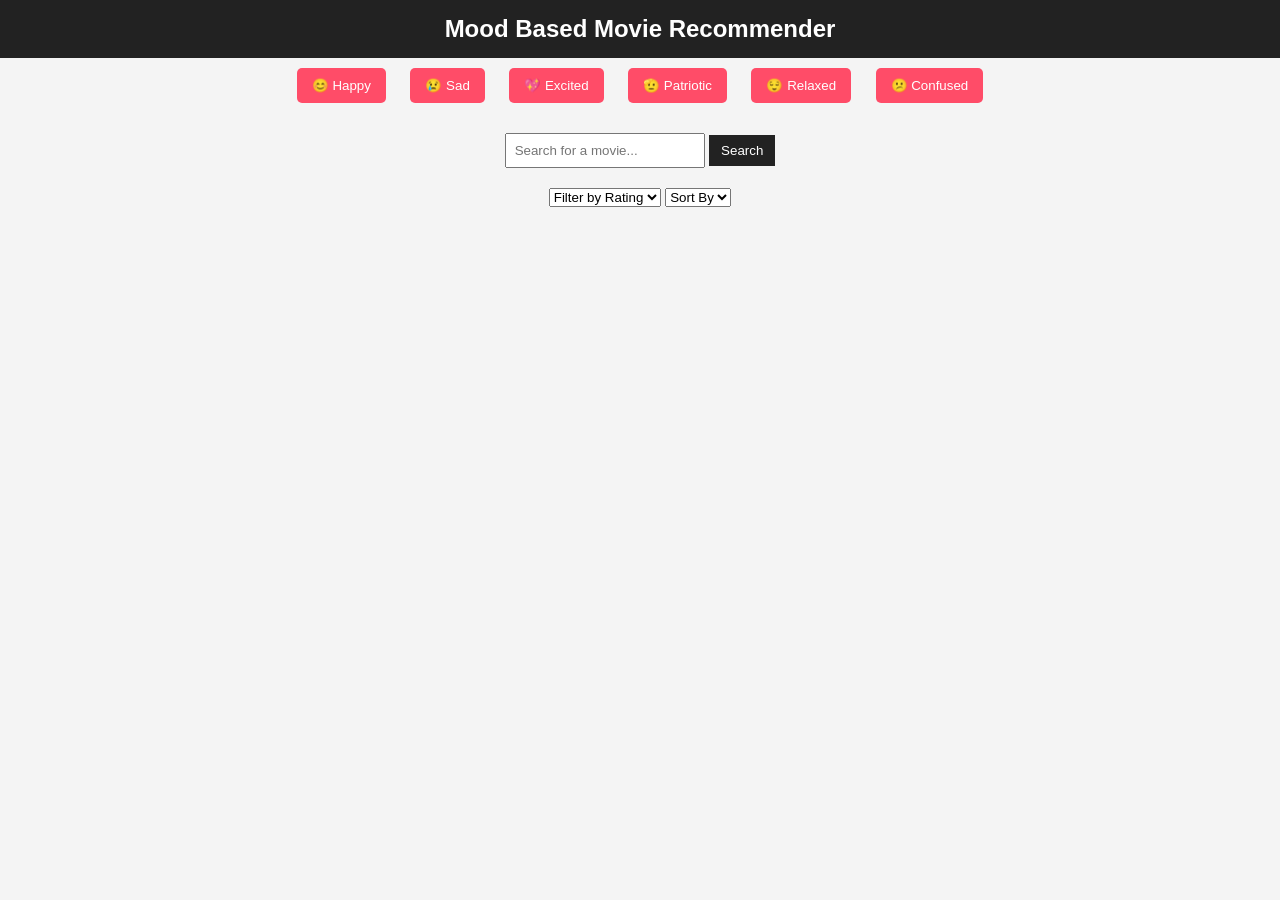
==== index.html @ a152695e "changes" ====
<!DOCTYPE html>
<html lang="en">

<head>
    <meta charset="UTF-8">
    <meta name="viewport" content="width=device-width, initial-scale=1.0">
    <title>Mood Based Movie Recommender</title>
    <link rel="stylesheet" href="../CSS/home.css">  
</head>

<body>
    <header>
        <h1 > Mood Based Movie Recommender </h1>
    </header>
    <main>
        <button id="happy">😊 Happy</button>
        <button id="sad">😢 Sad</button>
        <button id="excited">💖 Excited</button>
        <button id="indian_patriotic">🫡 Patriotic</button>
        <button id="relaxed">😌 Relaxed</button>
        <button id="confused">😕 Confused</button>
    </main>
    <div id="search-bar">
        <input type="text" id="search-input" placeholder="Search for a movie...">
        <button id="search-button">Search</button>
    </div>
    <div id="controls">
        <select id="filter">
            <option value="">Filter by Rating</option>
            <option value="7">Above 7</option>
            <option value="8">Above 8</option>
        </select>

        <select id="sort">
            <option value="">Sort By</option>
            <option value="az">A-Z</option>
            <option value="rating">Rating</option>
        </select>
    </div>
    <div id="movieContainer"></div>
    <script src="../JS/home.js"></script>
</body>
</html>
---- CSS/home.css ----
* {
    margin: 0;
    padding: 0;
    box-sizing: border-box;
}
body {
    font-family: Arial, sans-serif;
    background-color: #f4f4f4;
    text-align: center;
}
header {
    background-color: #222;
    color: white;
    padding: 15px;
}

h1 {
    font-size: 24px;
}
main button {
    margin: 10px;
    padding: 10px 15px;
    border: none;
    background-color: #ff4c68;
    color: white;
    border-radius: 5px;
    cursor: pointer;
}

main button:hover {
    background-color: #e43a54;
}
#search-bar {
    margin: 20px;
}

#search-input {
    padding: 8px;
    width: 200px;
}

#search-button {
    padding: 8px 12px;
    background-color: #222;
    color: white;
    border: none;
    cursor: pointer;
}
.movie-card {
    background-color: white;
    padding: 10px;
    border-radius: 8px;
    width: 100%;
}

.movie-card img {
    width: 100%;
    height: 300px;
    object-fit: cover;
    border-radius: 5px;
}
#movieContainer {
    display: grid;
    grid-template-columns: repeat(auto-fit, minmax(200px, 1fr));
    gap: 15px;
    padding: 20px;
}
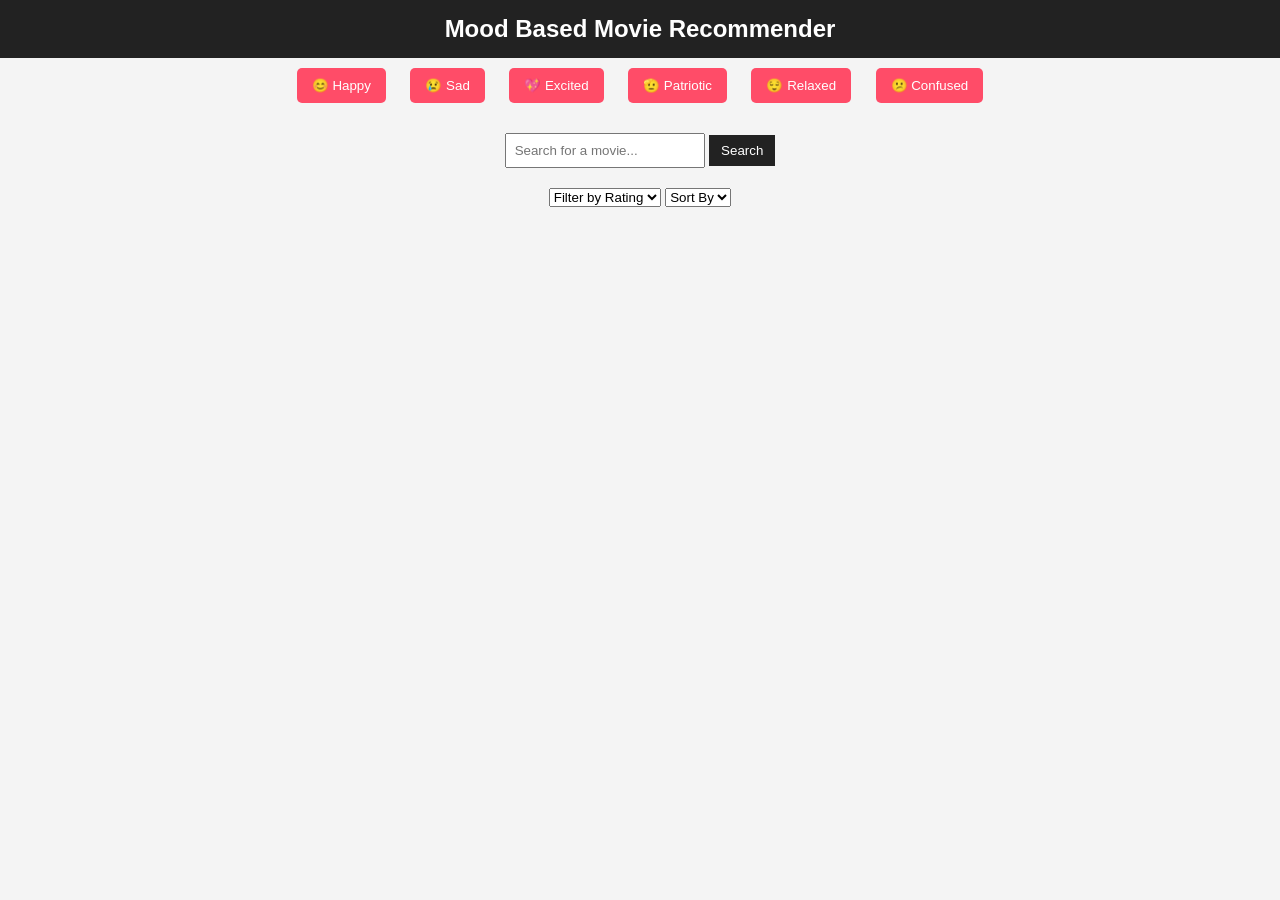
==== commit be21122e: "changes" ====
--- a/index.html
+++ b/index.html
@@ -5,7 +5,7 @@
     <meta charset="UTF-8">
     <meta name="viewport" content="width=device-width, initial-scale=1.0">
     <title>Mood Based Movie Recommender</title>
-    <link rel="stylesheet" href="../CSS/home.css">  
+    <link rel="stylesheet" href="home.css">  
 </head>
 
 <body>
@@ -38,6 +38,6 @@
         </select>
     </div>
     <div id="movieContainer"></div>
-    <script src="../JS/home.js"></script>
+    <script src="home.js"></script>
 </body>
 </html>
--- a/home.css
+++ b/home.css
@@ -0,0 +1,67 @@
+* {
+    margin: 0;
+    padding: 0;
+    box-sizing: border-box;
+}
+body {
+    font-family: Arial, sans-serif;
+    background-color: #f4f4f4;
+    text-align: center;
+}
+header {
+    background-color: #222;
+    color: white;
+    padding: 15px;
+}
+
+h1 {
+    font-size: 24px;
+}
+main button {
+    margin: 10px;
+    padding: 10px 15px;
+    border: none;
+    background-color: #ff4c68;
+    color: white;
+    border-radius: 5px;
+    cursor: pointer;
+}
+
+main button:hover {
+    background-color: #e43a54;
+}
+#search-bar {
+    margin: 20px;
+}
+
+#search-input {
+    padding: 8px;
+    width: 200px;
+}
+
+#search-button {
+    padding: 8px 12px;
+    background-color: #222;
+    color: white;
+    border: none;
+    cursor: pointer;
+}
+.movie-card {
+    background-color: white;
+    padding: 10px;
+    border-radius: 8px;
+    width: 100%;
+}
+
+.movie-card img {
+    width: 100%;
+    height: 300px;
+    object-fit: cover;
+    border-radius: 5px;
+}
+#movieContainer {
+    display: grid;
+    grid-template-columns: repeat(auto-fit, minmax(200px, 1fr));
+    gap: 15px;
+    padding: 20px;
+}
